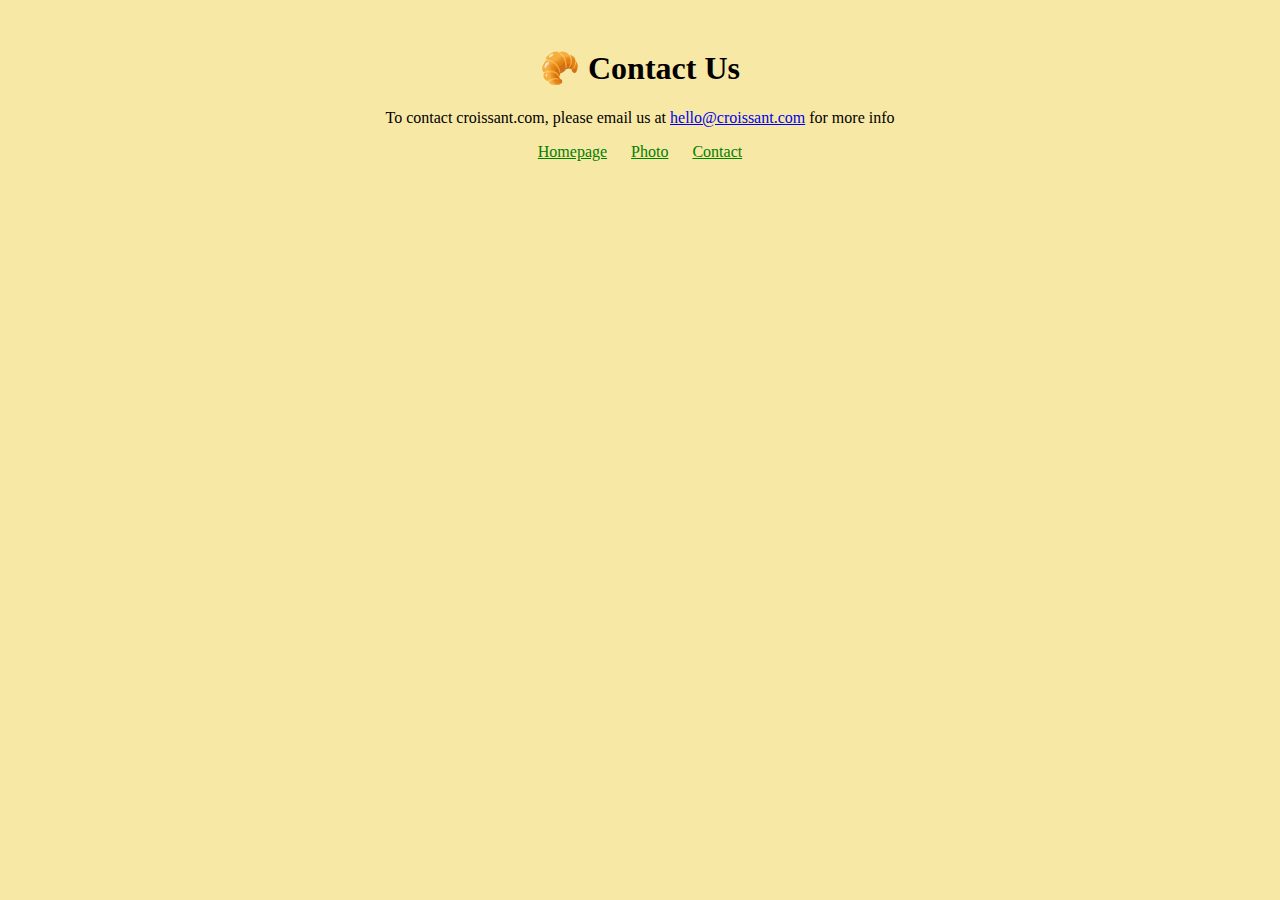
==== contact.html @ 9832a33c "Set up all pages and CSS" ====
<!DOCTYPE html>
<html lang="en">
  <head>
    <meta charset="UTF-8" />
    <meta http-equiv="X-UA-Compatible" content="IE=edge" />
    <meta name="viewport" content="width=device-width, initial-scale=1.0" />
    <link rel="stylesheet" href="styles/styles.css" />
    <title>Contact</title>
  </head>
  <body>
    <h1>🥐 Contact Us</h1>
    <p>
      To contact croissant.com, please email us at
      <a href="mailto:hello@croissant.com">hello@croissant.com</a> for more info
    </p>
    <footer>
      <a href="/">Homepage</a>
      <a href="/photo.html">Photo</a>
      <a href="/contact.html">Contact</a>
    </footer>
  </body>
</html>
---- styles/styles.css ----
body {
  text-align: center;
  padding: 20px;
  background: #f8e8a6;
}

footer a {
  margin: 0 10px;
  color: green;
}

.croissant-photo {
  max-width: 100%;
  border-radius: 10px;
  display: block;
  margin: 30px auto;
}
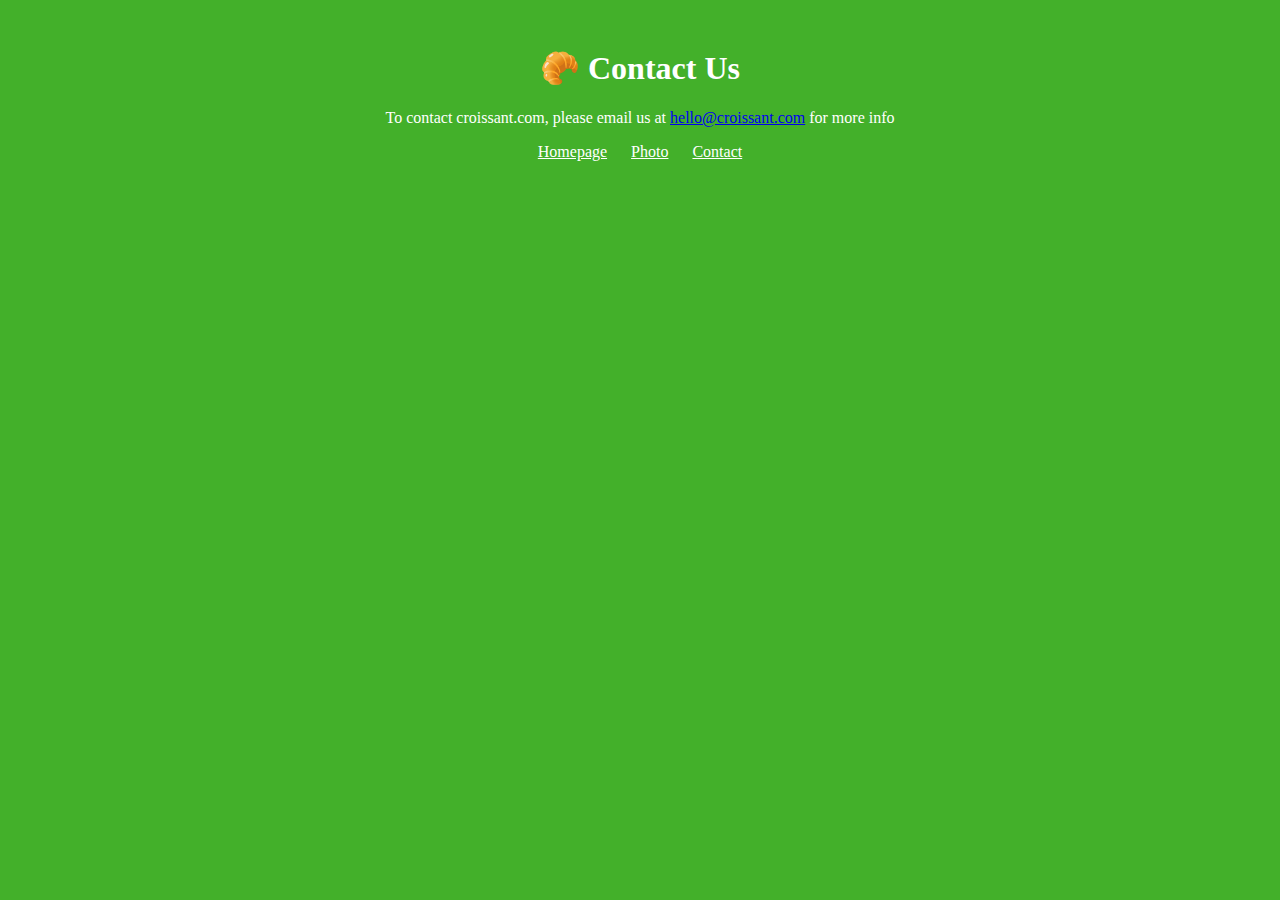
==== commit a9e68d72: "SEO added" ====
--- a/contact.html
+++ b/contact.html
@@ -2,10 +2,14 @@
 <html lang="en">
   <head>
     <meta charset="UTF-8" />
+    <meta
+      name="description"
+      content="Contact Croissant.com to learn more about our homemade croissants"
+    />
     <meta http-equiv="X-UA-Compatible" content="IE=edge" />
     <meta name="viewport" content="width=device-width, initial-scale=1.0" />
     <link rel="stylesheet" href="styles/styles.css" />
-    <title>Contact</title>
+    <title>Contact us - Croissant.com</title>
   </head>
   <body>
     <h1>🥐 Contact Us</h1>
--- a/styles/styles.css
+++ b/styles/styles.css
@@ -1,12 +1,13 @@
 body {
   text-align: center;
   padding: 20px;
-  background: #f8e8a6;
+  background: #43b02a;
+  color: white;
 }
 
 footer a {
   margin: 0 10px;
-  color: green;
+  color: white;
 }
 
 .croissant-photo {
